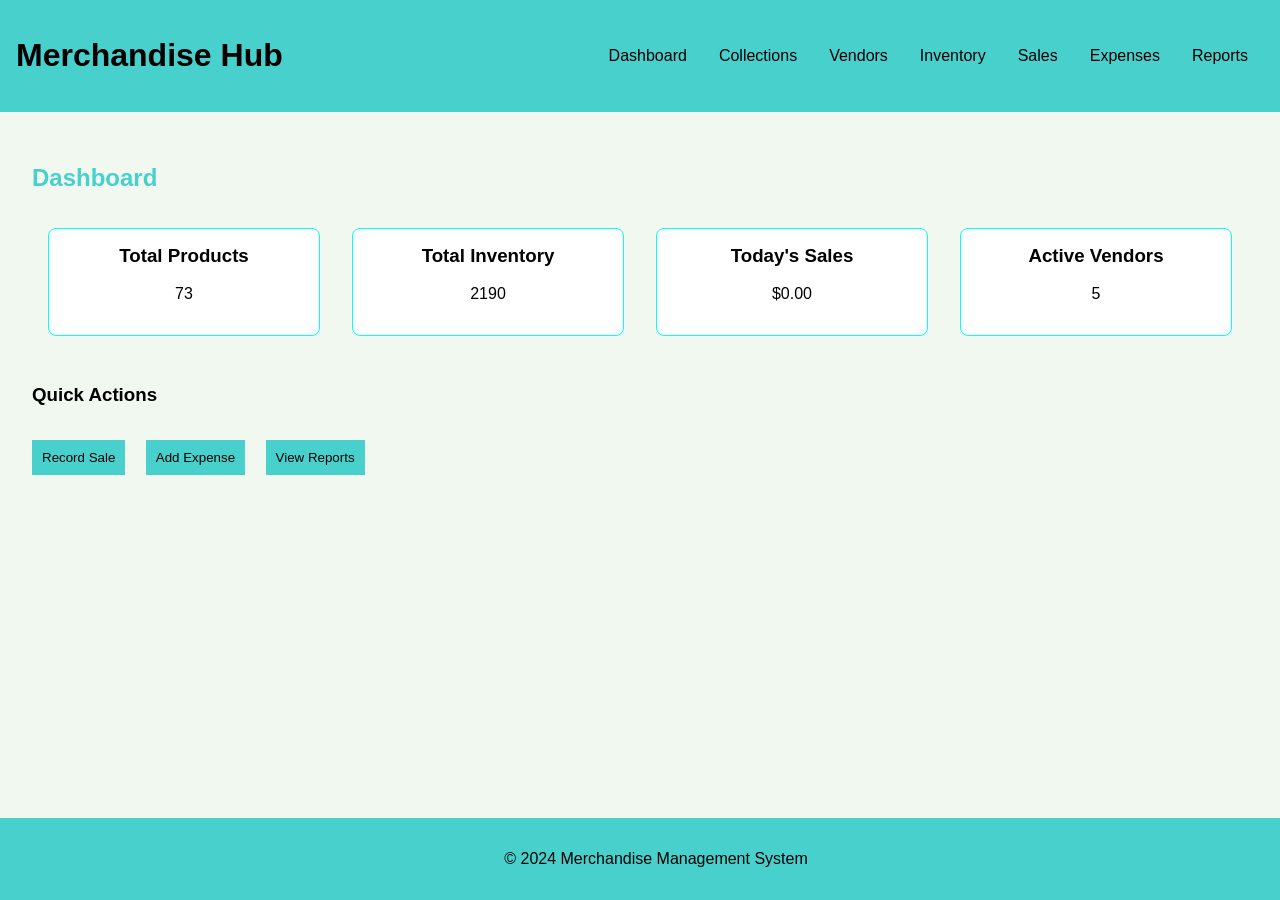
==== index.html @ c2545b43 "Initial commit" ====
<!DOCTYPE html>
<html lang="en">
<head>
    <meta charset="UTF-8">
    <meta name="viewport" content="width=device-width, initial-scale=1.0">
    <title>Merchandise Management</title>
    <link rel="stylesheet" href="styles.css">
</head>
<body>
    <header>
        <h1>Merchandise Hub</h1>
        <div class="hamburger" onclick="toggleMenu()">
            <div></div>
            <div></div>
            <div></div>
        </div>
        <nav>
            <ul id="nav-menu">
                <li><a href="#dashboard">Dashboard</a></li>
                <li><a href="collections.html">Collections</a></li>
                <li><a href="vendors.html">Vendors</a></li>
                <li><a href="inventory.html">Inventory</a></li>
                <li><a href="sales.html">Sales</a></li>
                <li><a href="expenses.html">Expenses</a></li>
                <li><a href="reports.html">Reports</a></li>
            </ul>
        </nav>
    </header>
    <main>
        <section id="dashboard">
            <h2>Dashboard</h2>
            <div class="stats">
                <div class="stat-card">
                    <h3>Total Products</h3>
                    <p id="total-products">73</p>
                </div>
                <div class="stat-card">
                    <h3>Total Inventory</h3>
                    <p id="total-inventory">2190</p>
                </div>
                <div class="stat-card">
                    <h3>Today's Sales</h3>
                    <p id="today-sales">$0.00</p>
                </div>
                <div class="stat-card">
                    <h3>Active Vendors</h3>
                    <p id="active-vendors">5</p>
                </div>
            </div>
            <div class="quick-actions">
                <h3>Quick Actions</h3>
                <button onclick="addSale()">Record Sale</button>
                <button onclick="addExpense()">Add Expense</button>
                <button onclick="viewReports()">View Reports</button>
            </div>
        </section>
    </main>
    <footer>
        <p>&copy; 2024 Merchandise Management System</p>
    </footer>
    <script src="script.js"></script>
</body>
</html>
---- styles.css ----
/* General Styles */
body {
    font-family: Arial, sans-serif;
    margin: 0;
    padding: 0;
    background-color: #f0f8f0; /* Mint background */
    color: #000000; /* Black text */
}

header {
    background-color: #48D1CC; /* Softer cyan */
    color: #000000;
    padding: 1rem;
    text-align: center;
    display: flex;
    justify-content: space-between;
    align-items: center;
    position: relative;
}

nav ul {
    list-style: none;
    padding: 0;
    display: flex;
    justify-content: center;
}

nav ul li {
    display: inline;
    margin: 0 1rem;
}

nav a {
    color: #000000;
    text-decoration: none;
}

/* Hamburger Menu */
.hamburger {
    display: none;
    flex-direction: column;
    cursor: pointer;
}

.hamburger div {
    width: 25px;
    height: 3px;
    background-color: #000000;
    margin: 3px 0;
}

@media (max-width: 768px) {
    .hamburger {
        display: flex;
    }

    nav ul {
        display: none;
        flex-direction: column;
        position: fixed;
        top: 0;
        left: 0;
        width: 100%;
        height: 100vh;
        background-color: #48D1CC;
        justify-content: center;
        padding: 1rem 0;
        z-index: 1000;
    }

    nav ul.show {
        display: flex;
    }

    nav ul li {
        margin: 1rem 0;
        text-align: center;
    }
}

main {
    padding: 2rem;
}

section {
    margin-bottom: 2rem;
}

@media (max-width: 768px) {
    main {
        padding: 1rem;
    }

    header {
        padding: 0.5rem;
    }

    h1 {
        font-size: 1.5rem;
    }

    footer {
        padding: 0.5rem;
        font-size: 0.8rem;
    }
}

h2 {
    color: #48D1CC; /* Softer cyan */
}

/* Dashboard Stats */
.stats {
    display: flex;
    justify-content: space-around;
    flex-wrap: wrap;
}

.stat-card {
    background-color: #ffffff;
    border: 1px solid #00ffff;
    border-radius: 8px;
    padding: 1rem;
    margin: 1rem;
    text-align: center;
    flex: 1 1 200px;
}

.stat-card h3 {
    margin-top: 0;
}

/* Responsive Stats */
@media (max-width: 768px) {
    .stats {
        flex-direction: column;
        align-items: center;
    }

    .stat-card {
        width: 80%;
        max-width: 300px;
    }
}

/* Lists */
#collections-list, #vendors-list, #inventory-list, #sales-list, #expenses-list, #reports-content {
    display: grid;
    grid-template-columns: repeat(auto-fill, minmax(300px, 1fr));
    gap: 1rem;
}

.item-card {
    background-color: #ffffff;
    border: 1px solid #00ffff;
    border-radius: 8px;
    padding: 1rem;
}

footer {
    background-color: #48D1CC;
    color: #000000;
    text-align: center;
    padding: 1rem;
    position: fixed;
    width: 100%;
    bottom: 0;
}

/* Modal Styles */
.modal {
    display: none;
    position: fixed;
    z-index: 1;
    left: 0;
    top: 0;
    width: 100%;
    height: 100%;
    overflow: auto;
    background-color: rgba(0,0,0,0.4);
}

.modal-content {
    background-color: #fefefe;
    margin: 15% auto;
    padding: 20px;
    border: 1px solid #888;
    width: 80%;
    max-width: 500px;
}

.close {
    color: #aaa;
    float: right;
    font-size: 28px;
    font-weight: bold;
}

.close:hover,
.close:focus {
    color: black;
    text-decoration: none;
    cursor: pointer;
}

form {
    display: flex;
    flex-direction: column;
}

label {
    margin-top: 10px;
}

input, select, textarea {
    padding: 8px;
    margin-top: 5px;
}

button {
    margin-top: 15px;
    padding: 10px;
    background-color: #48D1CC;
    color: black;
    border: none;
    cursor: pointer;
}

button:hover {
    background-color: #3CB371; /* Mint green */
}

/* Quick Actions */
.quick-actions {
    margin-top: 2rem;
}

.quick-actions button {
    margin-right: 1rem;
}

/* Filters */
.filters {
    margin-bottom: 1rem;
}

.filters select, .filters button {
    margin-right: 1rem;
    padding: 8px;
}

.report-filters {
    margin-bottom: 1rem;
}

.report-filters input, .report-filters button {
    margin-right: 1rem;
    padding: 8px;
}
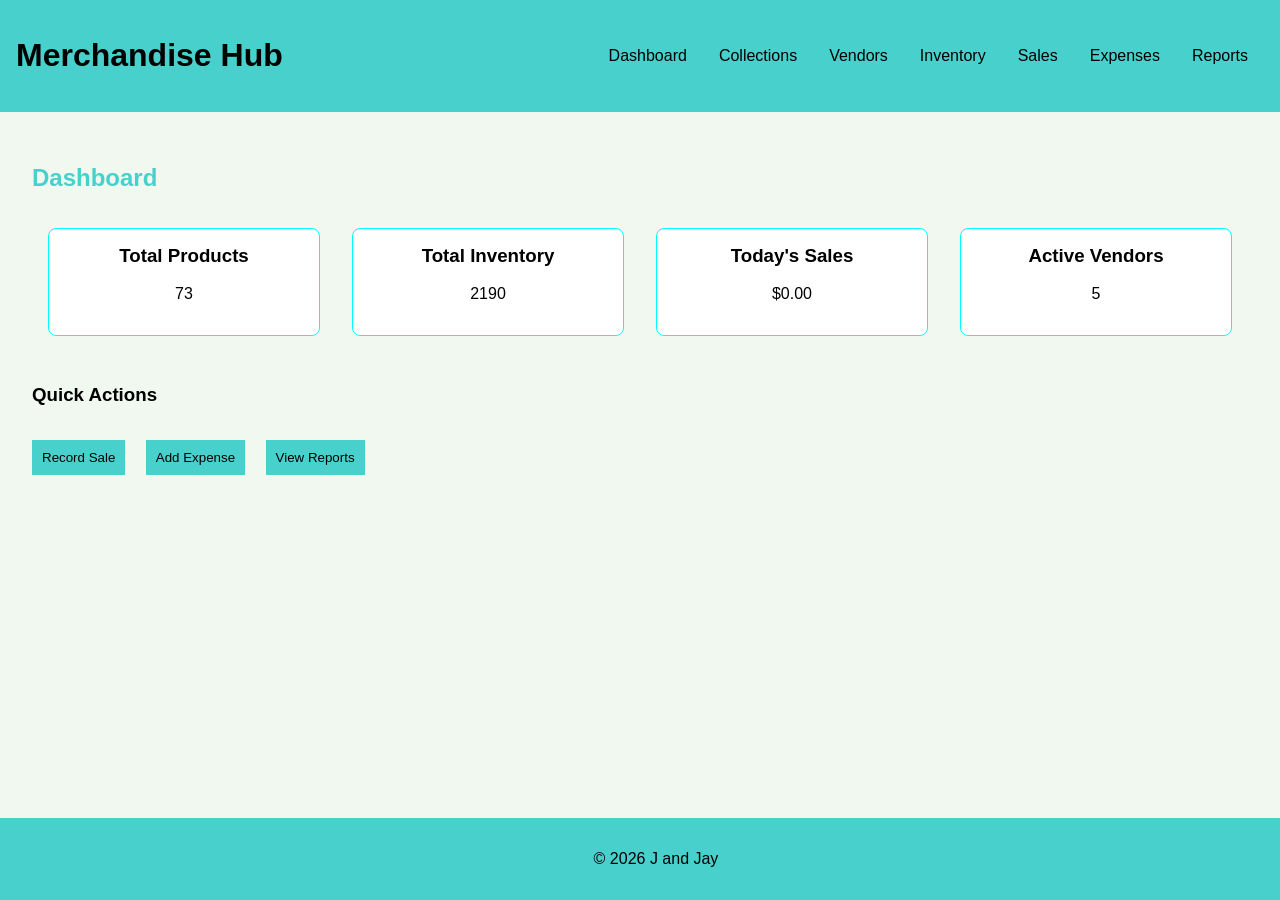
==== commit c01c6b80: "Update commit" ====
--- a/index.html
+++ b/index.html
@@ -56,7 +56,7 @@
         </section>
     </main>
     <footer>
-        <p>&copy; 2024 Merchandise Management System</p>
+        <p>&copy; 2026 J and Jay</p>
     </footer>
     <script src="script.js"></script>
 </body>
